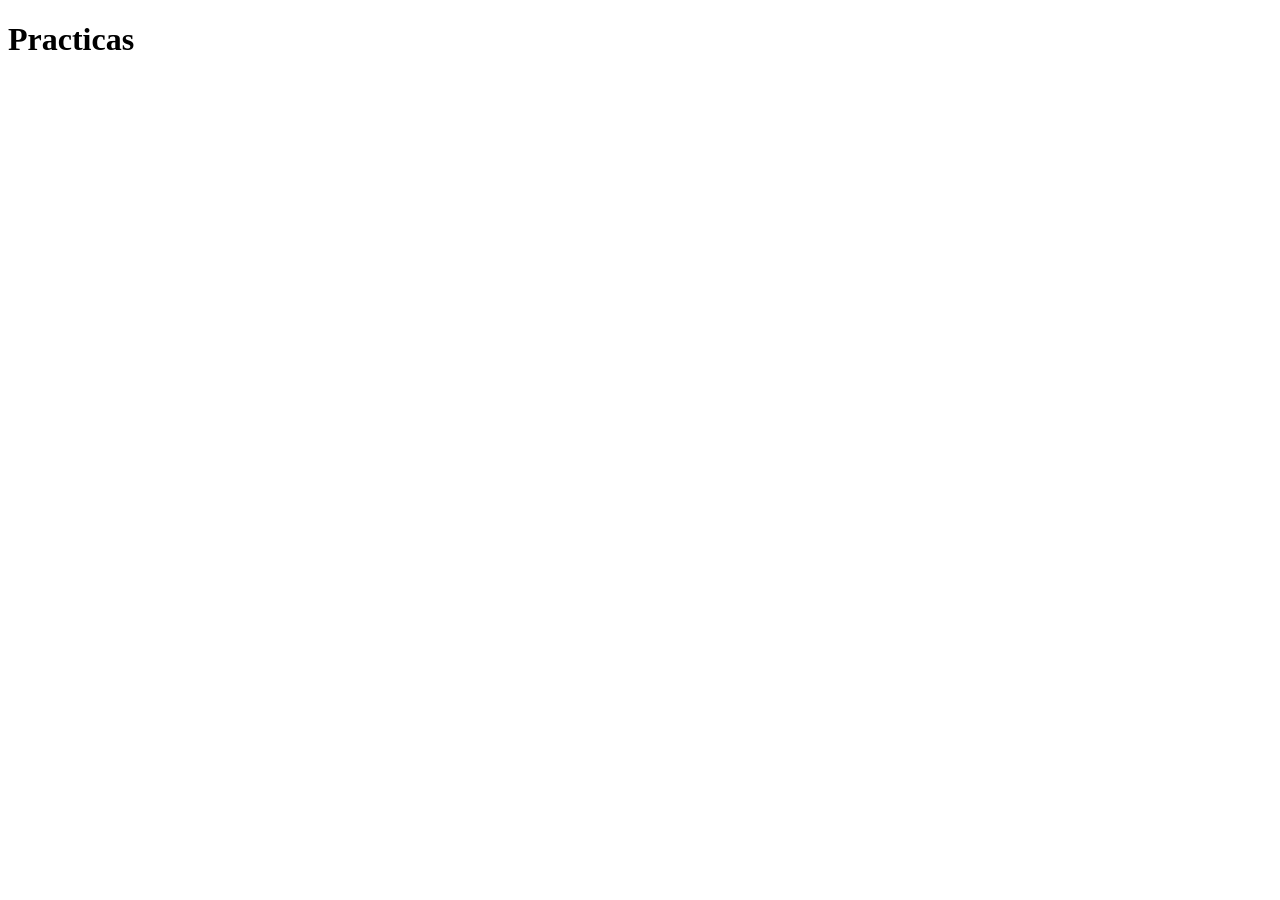
==== index.html @ 5b076903 "Primer commit: Archivos de introducción a JS" ====
<!doctype html>
<html lang="en">
  <head>
    <meta charset="UTF-8" />
    <meta name="viewport" content="width=device-width, initial-scale=1.0" />
    <link rel="stylesheet" href="../Introduccion/estilos.css" />
    <script defer src="../Introduccion/arreglos.js"></script>
    <title>Curso de Js</title>
  </head>
  <body>
    <h1>Practicas</h1>
  </body>
</html>
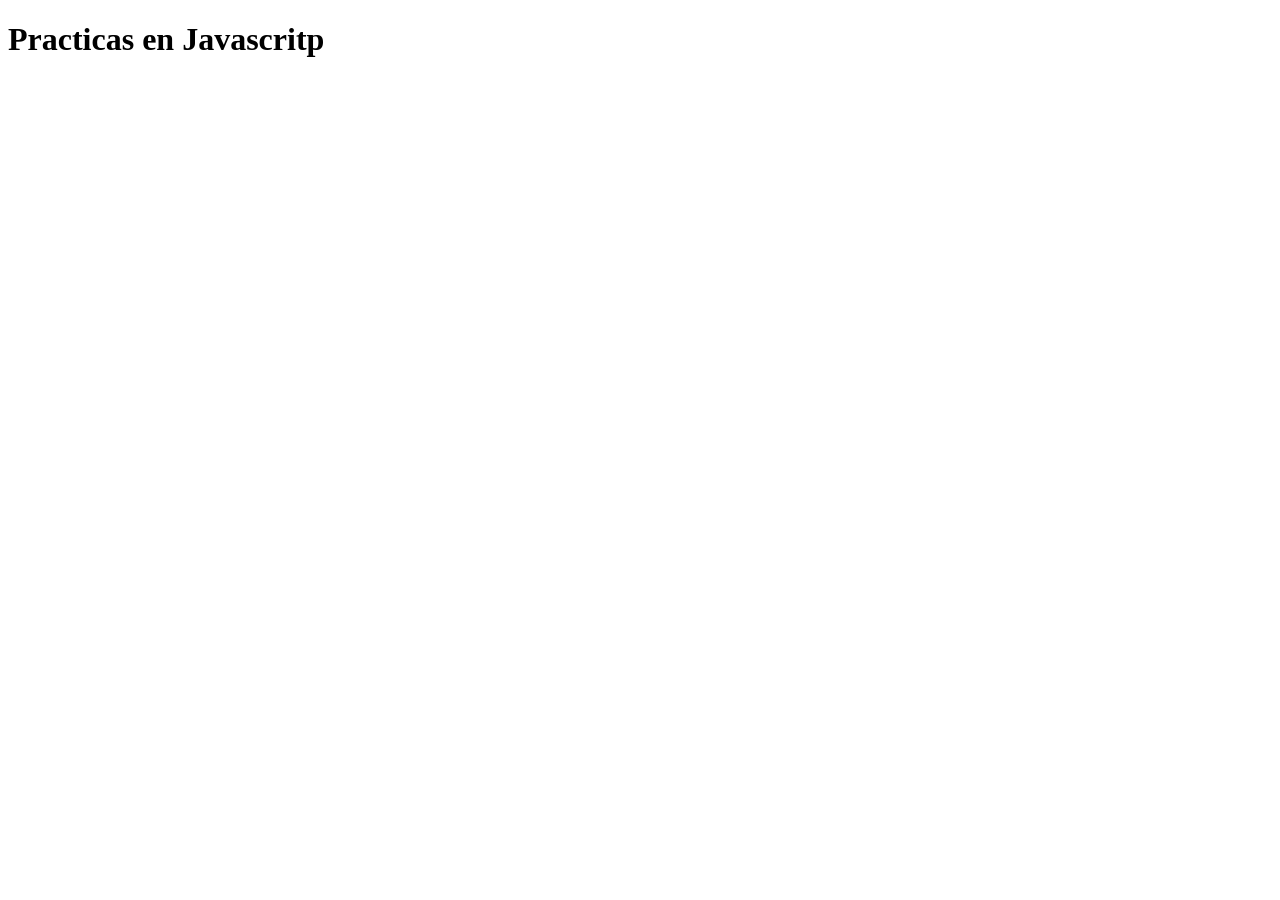
==== commit 4164c9f9: "agredando practica con arreglos" ====
--- a/index.html
+++ b/index.html
@@ -4,10 +4,10 @@
     <meta charset="UTF-8" />
     <meta name="viewport" content="width=device-width, initial-scale=1.0" />
     <link rel="stylesheet" href="../Introduccion/estilos.css" />
-    <script defer src="../Introduccion/arreglos.js"></script>
+    <script defer src="../Introduccion/objetos.js"></script>
     <title>Curso de Js</title>
   </head>
   <body>
-    <h1>Practicas</h1>
+    <h1>Practicas en Javascritp</h1>
   </body>
 </html>
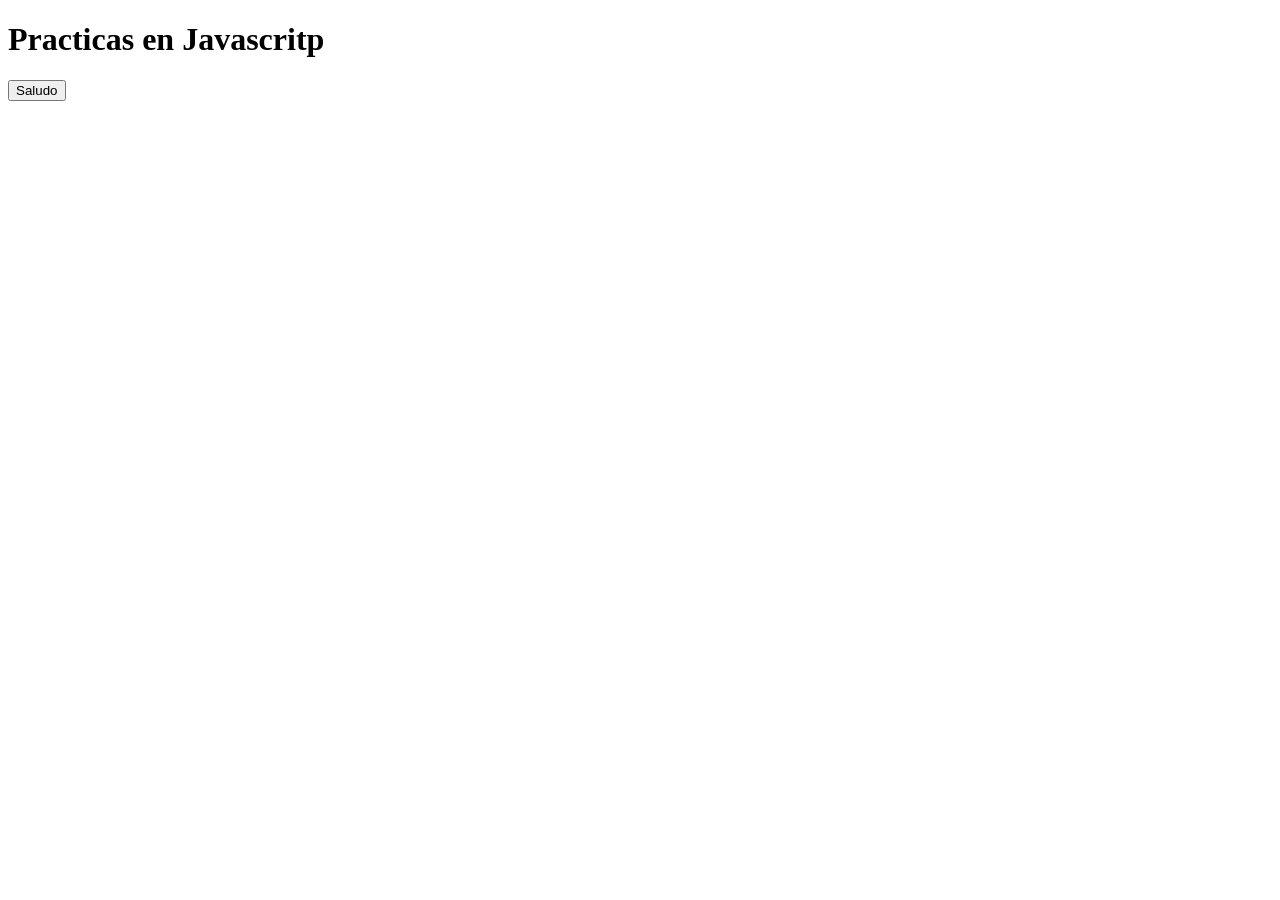
==== commit 95f915a9: "agregando practicas con funciones" ====
--- a/index.html
+++ b/index.html
@@ -4,10 +4,11 @@
     <meta charset="UTF-8" />
     <meta name="viewport" content="width=device-width, initial-scale=1.0" />
     <link rel="stylesheet" href="../Introduccion/estilos.css" />
-    <script defer src="../Introduccion/objetos.js"></script>
+    <script defer src="../Introduccion/scopeGlobal.js"></script>
     <title>Curso de Js</title>
   </head>
   <body>
     <h1>Practicas en Javascritp</h1>
+    <button onclick="saludo4()">Saludo</button>
   </body>
 </html>
